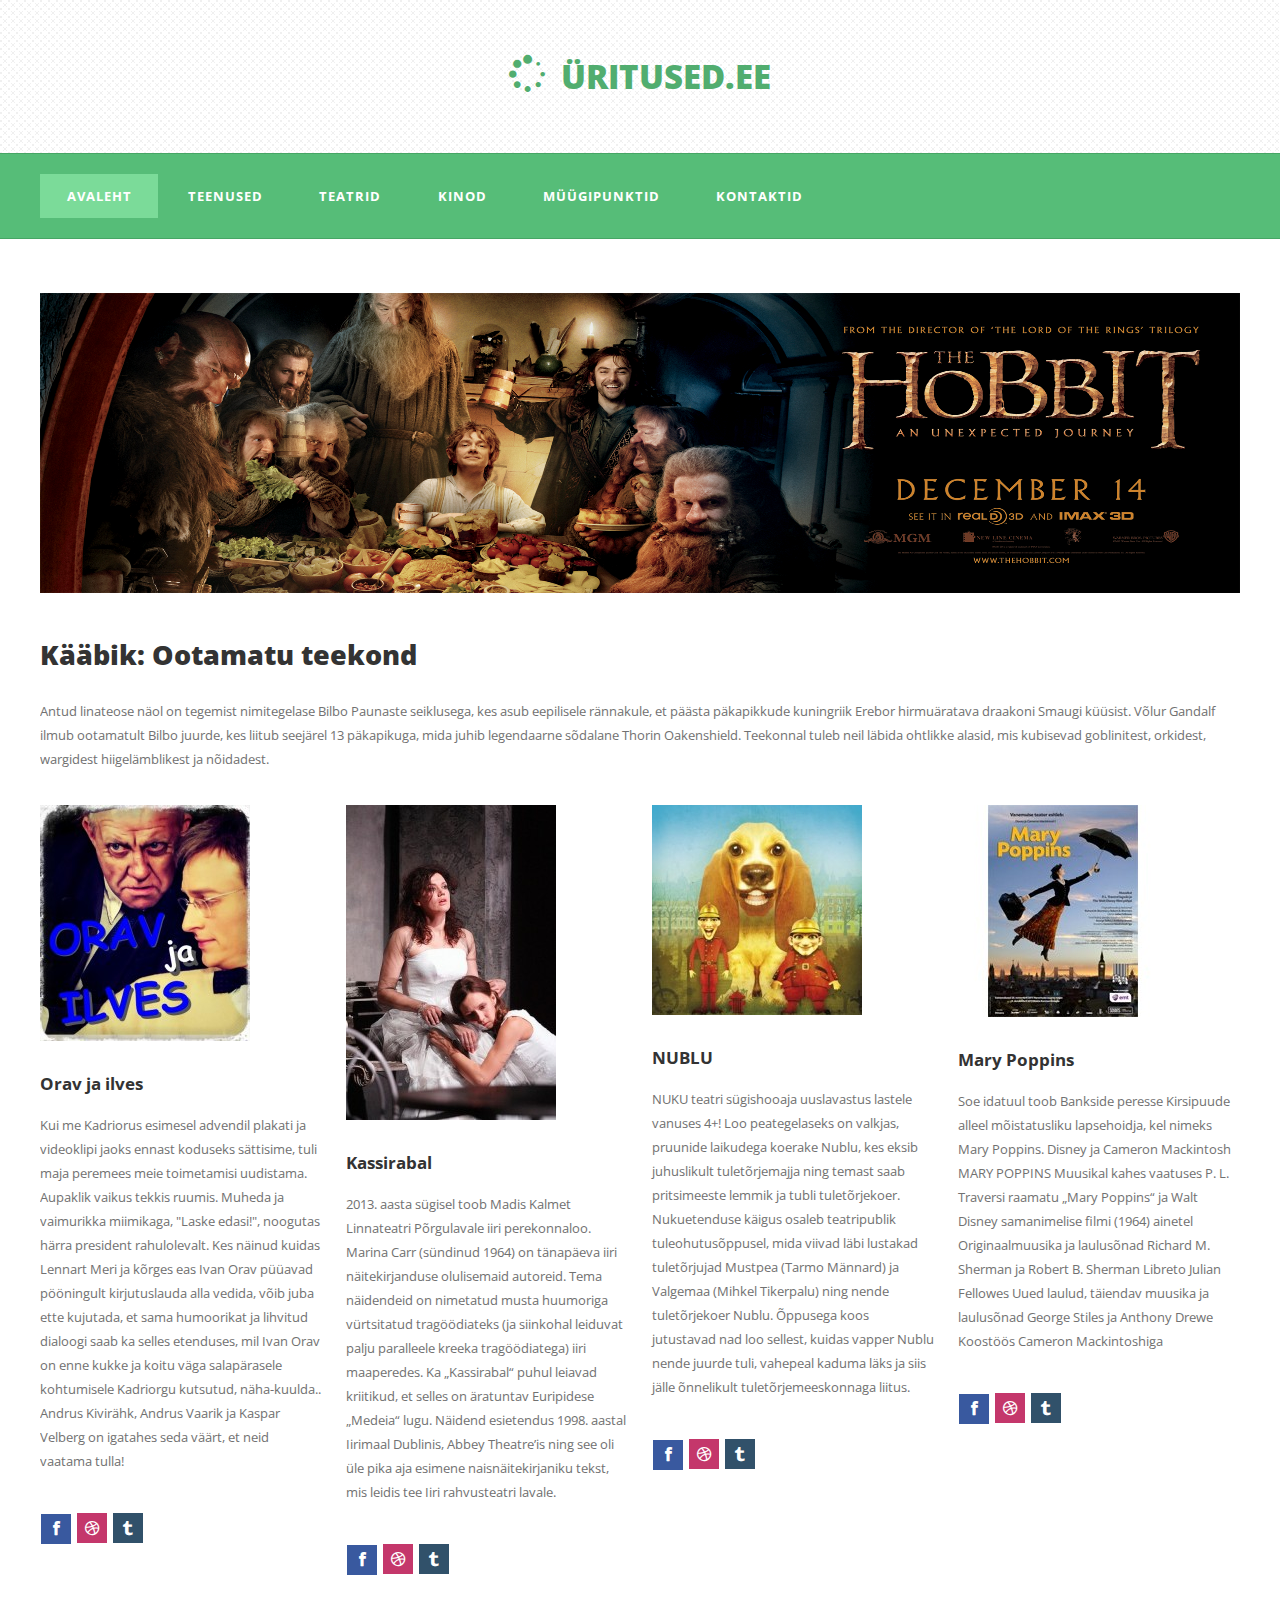
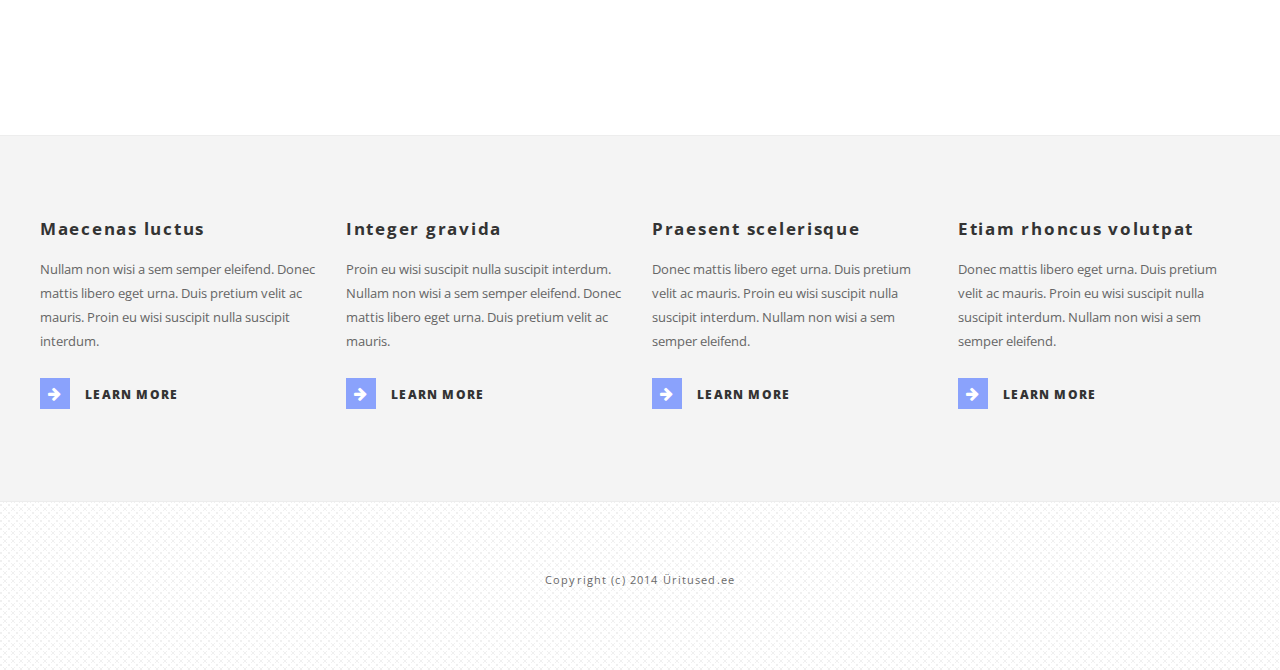
==== index.html @ 35964bf6 "Initial commit" ====
<!DOCTYPE html PUBLIC "-//W3C//DTD XHTML 1.0 Strict//EN" "http://www.w3.org/TR/xhtml1/DTD/xhtml1-strict.dtd">

<html xmlns="http://www.w3.org/1999/xhtml">
<head>
<meta http-equiv="Content-Type" content="text/html; charset=utf-8" />
<title>Netipood</title>
<meta name="keywords" content="" />
<meta name="description" content="" />
<link href="http://fonts.googleapis.com/css?family=Source+Sans+Pro:200,300,400,600,700,900|Open+Sans:400,300,600,700,800" rel="stylesheet" />
<link href="default.css" rel="stylesheet" type="text/css" media="all" />
<link href="fonts.css" rel="stylesheet" type="text/css" media="all" />

<!--[if IE 6]><link href="default_ie6.css" rel="stylesheet" type="text/css" /><![endif]-->

</head>
<body>
<div id="logo" class="container">
	<h1><a href="#" class="icon icon-spinner"><span>Üritused.ee</span></a></h1>
</div>
<div id="header">
	<div id="menu" class="container">
		<ul>
			<li class="current_page_item"><a href="#" accesskey="1" title="">Avaleht</a></li>
			<li><a href="#" accesskey="1" title="">Teenused</a></li>
			<li><a href="#" accesskey="2" title="">Teatrid</a></li>
			<li><a href="#" accesskey="3" title="">Kinod</a></li>
			<li><a href="Müügipunktid.html" accesskey="4" title="">Müügipunktid</a></li>
            <li><a href="kontaktid.html" accesskey="5" title="">Kontaktid</a></li>
		</ul>
	</div>
</div>
<div id="page-wrapper">
	<div id="banner" class="container"><a href="#"><img src="images/pic06.jpg" width="1200" height="300" alt="" /></a></div>
	<div id="featured" class="container">
		<div class="box">
			<div class="title">
				<h2>Kääbik: Ootamatu teekond</h2>
			</div>
			<p>Antud linateose näol on tegemist nimitegelase Bilbo Paunaste seiklusega, kes asub eepilisele rännakule, et päästa päkapikkude kuningriik Erebor hirmuäratava draakoni Smaugi küüsist. Võlur Gandalf ilmub ootamatult Bilbo juurde, kes liitub seejärel 13 päkapikuga, mida juhib legendaarne sõdalane Thorin Oakenshield. Teekonnal tuleb neil läbida ohtlikke alasid, mis kubisevad goblinitest, orkidest, wargidest hiigelämblikest ja nõidadest.</p>
		</div>
		<div id="box1"> <a href="#"><img src="images/pic01.jpg" alt="" /></a>
			<h2 class="subtitle">Orav ja ilves</h2>
			<p>Kui me Kadriorus esimesel advendil plakati ja videoklipi jaoks ennast koduseks sättisime, tuli maja peremees meie toimetamisi uudistama.
                Aupaklik vaikus tekkis ruumis.
                Muheda ja vaimurikka miimikaga, "Laske edasi!",  noogutas härra president rahulolevalt.

                Kes näinud kuidas Lennart Meri ja kõrges eas Ivan Orav püüavad pööningult kirjutuslauda alla vedida, võib juba ette kujutada, et sama humoorikat ja lihvitud dialoogi saab ka selles etenduses, mil Ivan Orav on enne kukke ja koitu väga salapärasele kohtumisele Kadriorgu kutsutud, näha-kuulda..

                Andrus Kivirähk, Andrus Vaarik  ja Kaspar Velberg on igatahes seda väärt, et neid vaatama tulla!</p>
			<ul class="contact">
				<li><a href="#" class="icon icon-facebook"><span></span></a></li>
				<li><a href="#" class="icon icon-dribbble"><span>Pinterest</span></a></li>
				<li><a href="#" class="icon icon-tumblr"><span>Google+</span></a></li>
			</ul>
		</div>
		<div id="box2"> <a href="#"><img src="images/pic02.jpg" alt="" /></a>
			<h2 class="subtitle">Kassirabal</h2>
			<p>

                2013. aasta sügisel toob Madis Kalmet Linnateatri Põrgulavale iiri perekonnaloo.
                Marina Carr (sündinud 1964) on tänapäeva iiri näitekirjanduse olulisemaid
                autoreid. Tema näidendeid on nimetatud musta huumoriga vürtsitatud
                tragöödiateks (ja siinkohal leiduvat palju paralleele kreeka tragöödiatega)
                iiri maaperedes. Ka „Kassirabal“ puhul leiavad kriitikud, et selles on
                äratuntav Euripidese „Medeia“ lugu. Näidend esietendus 1998. aastal Iirimaal
                Dublinis, Abbey Theatre’is ning see oli üle pika aja esimene naisnäitekirjaniku
                tekst, mis leidis tee Iiri rahvusteatri lavale.


            </p>
			<ul class="contact">
				<li><a href="#" class="icon icon-facebook"><span></span></a></li>
				<li><a href="#" class="icon icon-dribbble"><span>Pinterest</span></a></li>
				<li><a href="#" class="icon icon-tumblr"><span>Google+</span></a></li>
			</ul>
		</div>
		<div id="box3"> <a href="#"><img src="images/pic03.jpg" alt="" /></a>
			<h2 class="subtitle">NUBLU</h2>
			<p>NUKU teatri sügishooaja uuslavastus lastele vanuses 4+!

                Loo peategelaseks on valkjas, pruunide laikudega koerake Nublu, kes eksib juhuslikult tuletõrjemajja ning temast saab pritsimeeste lemmik ja tubli tuletõrjekoer.

                Nukuetenduse käigus osaleb teatripublik tuleohutusõppusel, mida viivad läbi lustakad tuletõrjujad Mustpea (Tarmo Männard) ja Valgemaa (Mihkel Tikerpalu) ning nende tuletõrjekoer Nublu. Õppusega koos jutustavad nad loo sellest, kuidas vapper Nublu nende juurde tuli, vahepeal kaduma läks ja siis jälle õnnelikult tuletõrjemeeskonnaga liitus.

            </p>
			<ul class="contact">
				<li><a href="#" class="icon icon-facebook"><span></span></a></li>
				<li><a href="#" class="icon icon-dribbble"><span>Pinterest</span></a></li>
				<li><a href="#" class="icon icon-tumblr"><span>Google+</span></a></li>
			</ul>
		</div>
		<div id="box4"> <a href="#"><img src="images/pic04.jpg" alt="" /></a>
			<h2 class="subtitle">Mary Poppins</h2>
			<p>Soe idatuul toob Bankside peresse Kirsipuude alleel mõistatusliku lapsehoidja, kel nimeks Mary Poppins.

                Disney ja Cameron Mackintosh
                MARY POPPINS
                Muusikal kahes vaatuses

                P. L. Traversi raamatu „Mary Poppins“ ja Walt Disney samanimelise filmi (1964) ainetel
                Originaalmuusika ja laulusõnad Richard M. Sherman ja Robert B. Sherman
                Libreto Julian Fellowes
                Uued laulud, täiendav muusika ja laulusõnad George Stiles ja Anthony Drewe
                Koostöös Cameron Mackintoshiga





            </p>
			<ul class="contact">
				<li><a href="#" class="icon icon-facebook"><span></span></a></li>
				<li><a href="#" class="icon icon-dribbble"><span>Pinterest</span></a></li>
				<li><a href="#" class="icon icon-tumblr"><span>Google+</span></a></li>
			</ul>
		</div>
	</div>

</div>
<div id="footer-wrapper">
	<div id="footer" class="container">
		<div id="fbox1">
			<h2>Maecenas luctus</h2>
			<p>Nullam non wisi a sem semper eleifend. Donec mattis libero eget urna. Duis pretium velit ac mauris. Proin eu wisi suscipit nulla suscipit interdum.</p>
			<a href="#" class="button icon icon-arrow-right">Learn More</a> </div>
		<div id="fbox2">
			<h2>Integer gravida</h2>
			<p>Proin eu wisi suscipit nulla suscipit interdum. Nullam non wisi a sem semper eleifend. Donec mattis libero eget urna. Duis pretium velit ac mauris.</p>
			<a href="#" class="button icon icon-arrow-right">Learn More</a> </div>
		<div id="fbox3">
			<h2>Praesent scelerisque</h2>
			<p>Donec mattis libero eget urna. Duis pretium velit ac mauris. Proin eu wisi suscipit nulla suscipit interdum. Nullam non wisi a sem semper eleifend.</p>
			<a href="#" class="button icon icon-arrow-right">Learn More</a> </div>
		<div id="fbox4">
			<h2>Etiam rhoncus volutpat</h2>
			<p>Donec mattis libero eget urna. Duis pretium velit ac mauris. Proin eu wisi suscipit nulla suscipit interdum. Nullam non wisi a sem semper eleifend.</p>
			<a href="#" class="button icon icon-arrow-right">Learn More</a> </div>
	</div>
</div>
<div id="copyright">
	<p>Copyright (c) 2014 Üritused.ee</p>
</div>
</body>
</html>
---- default.css ----
html, body
	{
		height: 100%;
	}
	
	body
	{
		margin: 0px;
		padding: 0px;
		background: #EFEFEF url(images/bg01.png) repeat;
		font-family: 'Open Sans', sans-serif;
		font-size: 10pt;
		font-weight: 400;
		color: #8d8d8d;
	}
	
	
	h1, h2, h3
	{
		margin: 0;
		padding: 0;
		color: #333;
	}
	
	p, ol, ul
	{
		margin-top: 0;
	}
	
	ol, ul
	{
		padding: 0;
		list-style: none;
	}
	
	p
	{
		line-height: 180%;
	}
	
	strong
	{
		color: #525252;
	}
	
	a
	{
		color: #525252;
	}
	
	a:hover
	{
		text-decoration: none;
	}

	.container
	{
		margin: 0px auto;
		width: 1200px;
	}
	
/*********************************************************************************/
/* Image Style                                                                   */
/*********************************************************************************/

	.image
	{
		display: inline-block;
	}
	
	.image img
	{
		display: block;
		width: 100%;
	}
	
	.image-full
	{
		display: block;
		width: 100%;
		margin: 0 0 2em 0;
	}
	
	.image-left
	{
		float: left;
		margin: 0 2em 2em 0;
	}
	
	.image-centered
	{
		display: block;
		margin: 0 0 2em 0;
	}
	
	.image-centered img
	{
		margin: 0 auto;
		width: auto;
	}

/*********************************************************************************/
/* List Styles                                                                   */
/*********************************************************************************/

	ul.style1
	{
	}


/*********************************************************************************/
/* Social Icon Styles                                                            */
/*********************************************************************************/

	ul.contact
	{
		margin: 0;
		padding: 2em 0em 0em 0em;
		list-style: none;
	}
	
	ul.contact li
	{
		display: inline-block;
		padding: 0em 0.10em;
		font-size: 1em;
	}
	
	ul.contact li span
	{
		display: none;
		margin: 0;
		padding: 0;
	}
	
	ul.contact li a
	{
		color: #FFF;
	}
	
	ul.contact li a:before
	{
		display: inline-block;
		width: 30px;
		height: 30px;
		background: #3f3f3f;
		line-height: 30px;
		text-align: center;
		color: #FFFFFF;
	}
	
	ul.contact li a.icon-twitter:before { background: #2DAAE4; }
	ul.contact li a.icon-facebook:before { background: #39599F; }
	ul.contact li a.icon-dribbble:before { background: #C4376B;	}
	ul.contact li a.icon-tumblr:before { background: #31516A; }
	ul.contact li a.icon-rss:before { background: #F2600B; }

/*********************************************************************************/
/* Button Style                                                                  */
/*********************************************************************************/

	.button
	{
		display: inline-block;
		padding: 1em 3em 1em 0em;
		letter-spacing: 0.10em;
		text-decoration: none;
		text-transform: uppercase;
		font-weight: 800;
		font-size: 0.90em;
		color: #333;
	}
	
	.button:before
	{
		display: inline-block;
		background: #8aa2fc;
		margin-right: 1em;
		padding: 8px;
		text-align: center;
		color: #FFF;
	}
		
/*********************************************************************************/
/* Header                                                                        */
/*********************************************************************************/

	#header
	{
		background: #56BD78;
		border-top: 1px solid #47A665;
	}

/*********************************************************************************/
/* Logo                                                                          */
/*********************************************************************************/

	#logo
	{
		padding: 4em 0em;
		text-transform: uppercase;
	}

	#logo h1
	{
		text-align: center;
		font-weight: 900;
		font-size: 2.5em;
	}
	
	#logo h1 a
	{
	}

	#logo span
	{
		padding: 0em 0em 0em 0.5em;
	}
	
	#logo h1:before
	{
		
	}
	
	#logo a 
	{
		color: #51AD6F;
	}


/*********************************************************************************/
/* Menu                                                                          */
/*********************************************************************************/

	#menu ul
	{
		margin: 0;
		padding: 20px 0px 20px 0px;
		list-style: none;
		line-height: normal;
	}
	
	#menu li
	{
		display: inline-block;
	}
	
	#menu a
	{
		display: block;
		padding: 1em 2em;
		letter-spacing: 1px;
		text-decoration: none;
		text-transform: uppercase;
		font-size: 1em;
		font-weight: 700;
		color: #FFF;
	}
	
	#menu .current_page_item a
	{
		background: #7BDB99;
		color: #FFF;
	}
	
	#menu a:hover
	{
		background: #7BDB99;
		text-decoration: none;
		color: #FFF;
	}

/*********************************************************************************/
/* Banner                                                                        */
/*********************************************************************************/

	#banner
	{
		margin-bottom: 3em;
	}

/*********************************************************************************/
/* Page                                                                          */
/*********************************************************************************/

	#page-wrapper
	{
		padding: 4em 0em 6em 0em;
		background: #FFF;
		border-top: 1px solid #47A665;
	}

	#page
	{
		overflow: hidden;
		padding-top: 6em;
		border-top: 1px solid #E5E5E5;
		color: #717171;
	}

	#page .title
	{
		margin-bottom: 2em;
	}
	
	#page .title h2
	{
		font-size: 2em;
		font-weight: 800;
		color: #333;
	}

/*********************************************************************************/
/* Content                                                                       */
/*********************************************************************************/

	#content
	{
		float: left;
		width: 588px;
	}

/*********************************************************************************/
/* Sidebar                                                                       */
/*********************************************************************************/

	#sidebar
	{
		float: right;
		width: 588px;
	}

/*********************************************************************************/
/* Footer                                                                        */
/*********************************************************************************/

	#footer-wrapper
	{
		padding: 6em 0em 6em 0em;
		background: #f4f4f4;
		border-bottom: 1px solid #EDEDED;
		border-top: 1px solid #EDEDED;
	}

	#footer {
		overflow: hidden;
		color: #666666;
	}
	
	#footer h2
	{
		letter-spacing: 0.10em;
		padding-bottom: 1em;
		font-size: 1.3em;
		font-weight: 700;
		color: #333;
	}

	#footer #fbox1 {
		float: left;
		width: 282px;
		margin-right: 24px;
	}
	
	#footer #fbox2 {
		float: left;
		width: 282px;
		margin-right: 24px;
	}
	
	#footer #fbox3 {
		float: left;
		width: 282px;
	}

	#footer #fbox4 {
		float: right;
		width: 282px;
	}


/*********************************************************************************/
/* Copyright                                                                     */
/*********************************************************************************/

	#copyright
	{
		padding: 6em 0em;
		font-size: 0.85em;
		letter-spacing: 0.10em;
		text-align: center;
		color: #6A6A6A;
	}
	
	#copyright a
	{
		color: #747474;
	}

/*********************************************************************************/
/* Featured                                                                      */
/*********************************************************************************/

	#featured
	{
		overflow: hidden;
		padding-bottom: 6em;
		color: #717171;
	}
	
	#featured img
	{
		margin-bottom: 2em;
	}
	
	#featured .box
	{
		padding-bottom: 1.5em;
	}
	
	#featured .title
	{
		margin-bottom: 2em;
	}
	
	#featured .title h2
	{
		font-size: 2em;
		font-weight: 800;
		color: #333;
	}
	
	#featured .subtitle
	{
		padding-bottom: 1em;
		font-size: 1.3em;
		font-weight: 700;
		color: #333;
	}

	#featured #box1 {
		float: left;
		width: 282px;
		margin-right: 24px;
	}
	
	#featured #box2 {
		float: left;
		width: 282px;
		margin-right: 24px;
	}
	
	#featured #box3 {
		float: left;
		width: 282px;
	}

	#featured #box4 {
		float: right;
		width: 282px;
	}
---- fonts.css ----
@charset 'UTF-8';

@font-face
{
	font-family: 'FontAwesome';
	src: url('fonts/fontawesome-webfont.eot?v=3.0.1');
	src: url('fonts/fontawesome-webfont.eot?#iefix&v=3.0.1') format('embedded-opentype'),
	     url('fonts/fontawesome-webfont.woff?v=3.0.1') format('woff'),
	     url('fonts/fontawesome-webfont.ttf?v=3.0.1') format('truetype'),
	     url('fonts/fontawesome-webfont.svg#FontAwesome') format('svg');
	font-weight: normal;
	font-style: normal;
}

@font-face
{
	font-family: 'Font-Awesome-Social';
	src: url('fonts/fontawesome-social-webfont.eot');
	src: url('fonts/fontawesome-social-webfont.eot?#iefix') format('embedded-opentype'),
	     url('fonts/fontawesome-social-webfont.woff') format('woff'),
		 url('fonts/fontawesome-social-webfont.ttf') format('truetype'),
		 url('fonts/fontawesome-social-webfont.svg#Font-Awesome-More') format('svg');
	font-weight: normal;
	font-style: normal;
}

/*********************************************************************************/
/* Icons                                                                         */
/*********************************************************************************/

	/*
		Powered by:
		
		Font Awesome (http://fortawesome.github.com/Font-Awesome/)
		Font Awesome More (http://gregoryloucas.github.com/Font-Awesome-More/)
	*/

	.icon
	{
		text-decoration: none;
	}

		.icon:before
		{
			font-size: 1.25em;
			text-decoration: none;
			font-family: FontAwesome;
			font-weight: normal;
			font-style: normal;
			-webkit-text-rendering: optimizeLegibility;
			-moz-text-rendering: optimizeLegibility;
			-ms-text-rendering: optimizeLegibility;
			-o-text-rendering: optimizeLegibility;
			text-rendering: optimizeLegibility;
			-webkit-font-smoothing: antialiased;
			-moz-font-smoothing: antialiased;
			-ms-font-smoothing: antialiased;
			-o-font-smoothing: antialiased;
			font-smoothing: antialiased;
			-webkit-font-feature-settings: "liga" 1, "dlig" 1;
			-moz-font-feature-settings: "liga=1, dlig=1";
			-ms-font-feature-settings: "liga" 1, "dlig" 1;
			-o-font-feature-settings: "liga" 1, "dlig" 1;
			font-feature-settings: "liga" 1, "dlig" 1;
		}

		.icon-glass:before                { content: "\f000"; }
		.icon-music:before                { content: "\f001"; }
		.icon-search:before               { content: "\f002"; }
		.icon-envelope:before             { content: "\f003"; }
		.icon-heart:before                { content: "\f004"; }
		.icon-star:before                 { content: "\f005"; }
		.icon-star-empty:before           { content: "\f006"; }
		.icon-user:before                 { content: "\f007"; }
		.icon-film:before                 { content: "\f008"; }
		.icon-th-large:before             { content: "\f009"; }
		.icon-th:before                   { content: "\f00a"; }
		.icon-th-list:before              { content: "\f00b"; }
		.icon-ok:before                   { content: "\f00c"; }
		.icon-remove:before               { content: "\f00d"; }
		.icon-zoom-in:before              { content: "\f00e"; }

		.icon-zoom-out:before             { content: "\f010"; }
		.icon-off:before                  { content: "\f011"; }
		.icon-signal:before               { content: "\f012"; }
		.icon-cog:before                  { content: "\f013"; }
		.icon-trash:before                { content: "\f014"; }
		.icon-home:before                 { content: "\f015"; }
		.icon-file:before                 { content: "\f016"; }
		.icon-time:before                 { content: "\f017"; }
		.icon-road:before                 { content: "\f018"; }
		.icon-download-alt:before         { content: "\f019"; }
		.icon-download:before             { content: "\f01a"; }
		.icon-upload:before               { content: "\f01b"; }
		.icon-inbox:before                { content: "\f01c"; }
		.icon-play-circle:before          { content: "\f01d"; }
		.icon-repeat:before               { content: "\f01e"; }

		/* \f020 doesn't work in Safari. all shifted one down */
		.icon-refresh:before              { content: "\f021"; }
		.icon-list-alt:before             { content: "\f022"; }
		.icon-lock:before                 { content: "\f023"; }
		.icon-flag:before                 { content: "\f024"; }
		.icon-headphones:before           { content: "\f025"; }
		.icon-volume-off:before           { content: "\f026"; }
		.icon-volume-down:before          { content: "\f027"; }
		.icon-volume-up:before            { content: "\f028"; }
		.icon-qrcode:before               { content: "\f029"; }
		.icon-barcode:before              { content: "\f02a"; }
		.icon-tag:before                  { content: "\f02b"; }
		.icon-tags:before                 { content: "\f02c"; }
		.icon-book:before                 { content: "\f02d"; }
		.icon-bookmark:before             { content: "\f02e"; }
		.icon-print:before                { content: "\f02f"; }

		.icon-camera:before               { content: "\f030"; }
		.icon-font:before                 { content: "\f031"; }
		.icon-bold:before                 { content: "\f032"; }
		.icon-italic:before               { content: "\f033"; }
		.icon-text-height:before          { content: "\f034"; }
		.icon-text-width:before           { content: "\f035"; }
		.icon-align-left:before           { content: "\f036"; }
		.icon-align-center:before         { content: "\f037"; }
		.icon-align-right:before          { content: "\f038"; }
		.icon-align-justify:before        { content: "\f039"; }
		.icon-list:before                 { content: "\f03a"; }
		.icon-indent-left:before          { content: "\f03b"; }
		.icon-indent-right:before         { content: "\f03c"; }
		.icon-facetime-video:before       { content: "\f03d"; }
		.icon-picture:before              { content: "\f03e"; }

		.icon-pencil:before               { content: "\f040"; }
		.icon-map-marker:before           { content: "\f041"; }
		.icon-adjust:before               { content: "\f042"; }
		.icon-tint:before                 { content: "\f043"; }
		.icon-edit:before                 { content: "\f044"; }
		.icon-share:before                { content: "\f045"; }
		.icon-check:before                { content: "\f046"; }
		.icon-move:before                 { content: "\f047"; }
		.icon-step-backward:before        { content: "\f048"; }
		.icon-fast-backward:before        { content: "\f049"; }
		.icon-backward:before             { content: "\f04a"; }
		.icon-play:before                 { content: "\f04b"; }
		.icon-pause:before                { content: "\f04c"; }
		.icon-stop:before                 { content: "\f04d"; }
		.icon-forward:before              { content: "\f04e"; }

		.icon-fast-forward:before         { content: "\f050"; }
		.icon-step-forward:before         { content: "\f051"; }
		.icon-eject:before                { content: "\f052"; }
		.icon-chevron-left:before         { content: "\f053"; }
		.icon-chevron-right:before        { content: "\f054"; }
		.icon-plus-sign:before            { content: "\f055"; }
		.icon-minus-sign:before           { content: "\f056"; }
		.icon-remove-sign:before          { content: "\f057"; }
		.icon-ok-sign:before              { content: "\f058"; }
		.icon-question-sign:before        { content: "\f059"; }
		.icon-info-sign:before            { content: "\f05a"; }
		.icon-screenshot:before           { content: "\f05b"; }
		.icon-remove-circle:before        { content: "\f05c"; }
		.icon-ok-circle:before            { content: "\f05d"; }
		.icon-ban-circle:before           { content: "\f05e"; }

		.icon-arrow-left:before           { content: "\f060"; }
		.icon-arrow-right:before          { content: "\f061"; }
		.icon-arrow-up:before             { content: "\f062"; }
		.icon-arrow-down:before           { content: "\f063"; }
		.icon-share-alt:before            { content: "\f064"; }
		.icon-resize-full:before          { content: "\f065"; }
		.icon-resize-small:before         { content: "\f066"; }
		.icon-plus:before                 { content: "\f067"; }
		.icon-minus:before                { content: "\f068"; }
		.icon-asterisk:before             { content: "\f069"; }
		.icon-exclamation-sign:before     { content: "\f06a"; }
		.icon-gift:before                 { content: "\f06b"; }
		.icon-leaf:before                 { content: "\f06c"; }
		.icon-fire:before                 { content: "\f06d"; }
		.icon-eye-open:before             { content: "\f06e"; }

		.icon-eye-close:before            { content: "\f070"; }
		.icon-warning-sign:before         { content: "\f071"; }
		.icon-plane:before                { content: "\f072"; }
		.icon-calendar:before             { content: "\f073"; }
		.icon-random:before               { content: "\f074"; }
		.icon-comment:before              { content: "\f075"; }
		.icon-magnet:before               { content: "\f076"; }
		.icon-chevron-up:before           { content: "\f077"; }
		.icon-chevron-down:before         { content: "\f078"; }
		.icon-retweet:before              { content: "\f079"; }
		.icon-shopping-cart:before        { content: "\f07a"; }
		.icon-folder-close:before         { content: "\f07b"; }
		.icon-folder-open:before          { content: "\f07c"; }
		.icon-resize-vertical:before      { content: "\f07d"; }
		.icon-resize-horizontal:before    { content: "\f07e"; }

		.icon-bar-chart:before            { content: "\f080"; }
		.icon-twitter-sign:before         { content: "\f081"; }
		.icon-facebook-sign:before        { content: "\f082"; }
		.icon-camera-retro:before         { content: "\f083"; }
		.icon-key:before                  { content: "\f084"; }
		.icon-cogs:before                 { content: "\f085"; }
		.icon-comments:before             { content: "\f086"; }
		.icon-thumbs-up:before            { content: "\f087"; }
		.icon-thumbs-down:before          { content: "\f088"; }
		.icon-star-half:before            { content: "\f089"; }
		.icon-heart-empty:before          { content: "\f08a"; }
		.icon-signout:before              { content: "\f08b"; }
		.icon-linkedin-sign:before        { content: "\f08c"; }
		.icon-pushpin:before              { content: "\f08d"; }
		.icon-external-link:before        { content: "\f08e"; }

		.icon-signin:before               { content: "\f090"; }
		.icon-trophy:before               { content: "\f091"; }
		.icon-github-sign:before          { content: "\f092"; }
		.icon-upload-alt:before           { content: "\f093"; }
		.icon-lemon:before                { content: "\f094"; }
		.icon-phone:before                { content: "\f095"; }
		.icon-check-empty:before          { content: "\f096"; }
		.icon-bookmark-empty:before       { content: "\f097"; }
		.icon-phone-sign:before           { content: "\f098"; }
		.icon-twitter:before              { content: "\f099"; }
		.icon-facebook:before             { content: "\f09a"; }
		.icon-github:before               { content: "\f09b"; }
		.icon-unlock:before               { content: "\f09c"; }
		.icon-credit-card:before          { content: "\f09d"; }
		.icon-rss:before                  { content: "\f09e"; }

		.icon-hdd:before                  { content: "\f0a0"; }
		.icon-bullhorn:before             { content: "\f0a1"; }
		.icon-bell:before                 { content: "\f0a2"; }
		.icon-certificate:before          { content: "\f0a3"; }
		.icon-hand-right:before           { content: "\f0a4"; }
		.icon-hand-left:before            { content: "\f0a5"; }
		.icon-hand-up:before              { content: "\f0a6"; }
		.icon-hand-down:before            { content: "\f0a7"; }
		.icon-circle-arrow-left:before    { content: "\f0a8"; }
		.icon-circle-arrow-right:before   { content: "\f0a9"; }
		.icon-circle-arrow-up:before      { content: "\f0aa"; }
		.icon-circle-arrow-down:before    { content: "\f0ab"; }
		.icon-globe:before                { content: "\f0ac"; }
		.icon-wrench:before               { content: "\f0ad"; }
		.icon-tasks:before                { content: "\f0ae"; }

		.icon-filter:before               { content: "\f0b0"; }
		.icon-briefcase:before            { content: "\f0b1"; }
		.icon-fullscreen:before           { content: "\f0b2"; }

		.icon-group:before                { content: "\f0c0"; }
		.icon-link:before                 { content: "\f0c1"; }
		.icon-cloud:before                { content: "\f0c2"; }
		.icon-beaker:before               { content: "\f0c3"; }
		.icon-cut:before                  { content: "\f0c4"; }
		.icon-copy:before                 { content: "\f0c5"; }
		.icon-paper-clip:before           { content: "\f0c6"; }
		.icon-save:before                 { content: "\f0c7"; }
		.icon-sign-blank:before           { content: "\f0c8"; }
		.icon-reorder:before              { content: "\f0c9"; }
		.icon-list-ul:before              { content: "\f0ca"; }
		.icon-list-ol:before              { content: "\f0cb"; }
		.icon-strikethrough:before        { content: "\f0cc"; }
		.icon-underline:before            { content: "\f0cd"; }
		.icon-table:before                { content: "\f0ce"; }

		.icon-magic:before                { content: "\f0d0"; }
		.icon-truck:before                { content: "\f0d1"; }
		.icon-pinterest:before            { content: "\f0d2"; }
		.icon-pinterest-sign:before       { content: "\f0d3"; }
		.icon-google-plus-sign:before     { content: "\f0d4"; }
		.icon-google-plus:before          { content: "\f0d5"; }
		.icon-money:before                { content: "\f0d6"; }
		.icon-caret-down:before           { content: "\f0d7"; }
		.icon-caret-up:before             { content: "\f0d8"; }
		.icon-caret-left:before           { content: "\f0d9"; }
		.icon-caret-right:before          { content: "\f0da"; }
		.icon-columns:before              { content: "\f0db"; }
		.icon-sort:before                 { content: "\f0dc"; }
		.icon-sort-down:before            { content: "\f0dd"; }
		.icon-sort-up:before              { content: "\f0de"; }

		.icon-envelope-alt:before         { content: "\f0e0"; }
		.icon-linkedin:before             { content: "\f0e1"; }
		.icon-undo:before                 { content: "\f0e2"; }
		.icon-legal:before                { content: "\f0e3"; }
		.icon-dashboard:before            { content: "\f0e4"; }
		.icon-comment-alt:before          { content: "\f0e5"; }
		.icon-comments-alt:before         { content: "\f0e6"; }
		.icon-bolt:before                 { content: "\f0e7"; }
		.icon-sitemap:before              { content: "\f0e8"; }
		.icon-umbrella:before             { content: "\f0e9"; }
		.icon-paste:before                { content: "\f0ea"; }
		.icon-lightbulb:before            { content: "\f0eb"; }
		.icon-exchange:before             { content: "\f0ec"; }
		.icon-cloud-download:before       { content: "\f0ed"; }
		.icon-cloud-upload:before         { content: "\f0ee"; }

		.icon-user-md:before              { content: "\f0f0"; }
		.icon-stethoscope:before          { content: "\f0f1"; }
		.icon-suitcase:before             { content: "\f0f2"; }
		.icon-bell-alt:before             { content: "\f0f3"; }
		.icon-coffee:before               { content: "\f0f4"; }
		.icon-food:before                 { content: "\f0f5"; }
		.icon-file-alt:before             { content: "\f0f6"; }
		.icon-building:before             { content: "\f0f7"; }
		.icon-hospital:before             { content: "\f0f8"; }
		.icon-ambulance:before            { content: "\f0f9"; }
		.icon-medkit:before               { content: "\f0fa"; }
		.icon-fighter-jet:before          { content: "\f0fb"; }
		.icon-beer:before                 { content: "\f0fc"; }
		.icon-h-sign:before               { content: "\f0fd"; }
		.icon-plus-sign-alt:before        { content: "\f0fe"; }

		.icon-double-angle-left:before    { content: "\f100"; }
		.icon-double-angle-right:before   { content: "\f101"; }
		.icon-double-angle-up:before      { content: "\f102"; }
		.icon-double-angle-down:before    { content: "\f103"; }
		.icon-angle-left:before           { content: "\f104"; }
		.icon-angle-right:before          { content: "\f105"; }
		.icon-angle-up:before             { content: "\f106"; }
		.icon-angle-down:before           { content: "\f107"; }
		.icon-desktop:before              { content: "\f108"; }
		.icon-laptop:before               { content: "\f109"; }
		.icon-tablet:before               { content: "\f10a"; }
		.icon-mobile-phone:before         { content: "\f10b"; }
		.icon-circle-blank:before         { content: "\f10c"; }
		.icon-quote-left:before           { content: "\f10d"; }
		.icon-quote-right:before          { content: "\f10e"; }

		.icon-spinner:before              { content: "\f110"; }
		.icon-circle:before               { content: "\f111"; }
		.icon-reply:before                { content: "\f112"; }
		.icon-github-alt:before           { content: "\f113"; }
		.icon-folder-close-alt:before     { content: "\f114"; }
		.icon-folder-open-alt:before      { content: "\f115"; }

		.icon-blogger-sign:before,.icon-blogger:before,.icon-delicious:before,.icon-dribbble-sign:before,.icon-dribbble:before,.icon-dropbox:before,.icon-drupal:before,.icon-evernote-sign:before,.icon-evernote:before,.icon-flickr-sign:before,.icon-flickr:before,.icon-forrst-sign:before,.icon-forrst:before,.icon-foursquare-sign:before,.icon-foursquare:before,.icon-git-fork:before,.icon-hacker-news:before,.icon-instagram:before,.icon-lastfm-sign:before,.icon-lastfm:before,.icon-paypal:before,.icon-picasa-sign:before,.icon-picasa:before,.icon-reddit:before,.icon-share-this-sign:before,.icon-share-this:before,.icon-skype:before,.icon-soundcloud:before,.icon-spotify:before,.icon-stack-overflow:before,.icon-tumblr-sign:before,.icon-tumblr:before,.icon-vimeo-sign:before,.icon-vimeo:before,.icon-wordpress-sign:before,.icon-wordpress:before,.icon-yelp-sign:before,.icon-yelp:before,.icon-youtube-sign:before,.icon-youtube:before              {font-family:'Font-Awesome-Social'; }

		.icon-dropbox:before              { content: "\f300"; }
		.icon-drupal:before               { content: "\f301"; }
		.icon-git-fork:before             { content: "\f302"; }
		.icon-instagram:before            { content: "\f303"; }
		.icon-share-this-sign:before      { content: "\f304"; }
		.icon-share-this:before           { content: "\f305"; }
		.icon-foursquare-sign:before      { content: "\f306"; }
		.icon-foursquare:before           { content: "\f307"; }
		.icon-hacker-news:before          { content: "\f308"; }
		.icon-skype:before                { content: "\f309"; }
		.icon-spotify:before              { content: "\f30a"; }
		.icon-soundcloud:before           { content: "\f30b"; }
		.icon-paypal:before               { content: "\f30c"; }
		.icon-youtube-sign:before         { content: "\f30d"; }
		.icon-youtube:before              { content: "\f30e"; }
		.icon-reddit:before               { content: "\f30f"; }
		.icon-blogger-sign:before         { content: "\f310"; }
		.icon-blogger:before              { content: "\f311"; }
		.icon-dribbble-sign:before        { content: "\f312"; }
		.icon-dribbble:before             { content: "\f313"; }
		.icon-evernote-sign:before        { content: "\f314"; }
		.icon-evernote:before             { content: "\f315"; }
		.icon-flickr-sign:before          { content: "\f316"; }
		.icon-flickr:before               { content: "\f317"; }
		.icon-forrst-sign:before          { content: "\f318"; }
		.icon-forrst:before               { content: "\f319"; }
		.icon-delicious:before            { content: "\f31a"; }
		.icon-lastfm-sign:before          { content: "\f31b"; }
		.icon-lastfm:before               { content: "\f31c"; }
		.icon-picasa-sign:before          { content: "\f31d"; }
		.icon-picasa:before               { content: "\f31e"; }
		.icon-stack-overflow:before       { content: "\f320"; }
		.icon-tumblr-sign:before          { content: "\f321"; }
		.icon-tumblr:before               { content: "\f322"; }
		.icon-vimeo-sign:before           { content: "\f323"; }
		.icon-vimeo:before                { content: "\f324"; }
		.icon-wordpress-sign:before       { content: "\f325"; }
		.icon-wordpress:before            { content: "\f326"; }
		.icon-yelp-sign:before            { content: "\f327"; }
		.icon-yelp:before                 { content: "\f328"; }
		.icon-cloud-upload:before		  { content: "\f0ee"; }
		.icon-cloud-download:before		  { content: "\f0ed"; }
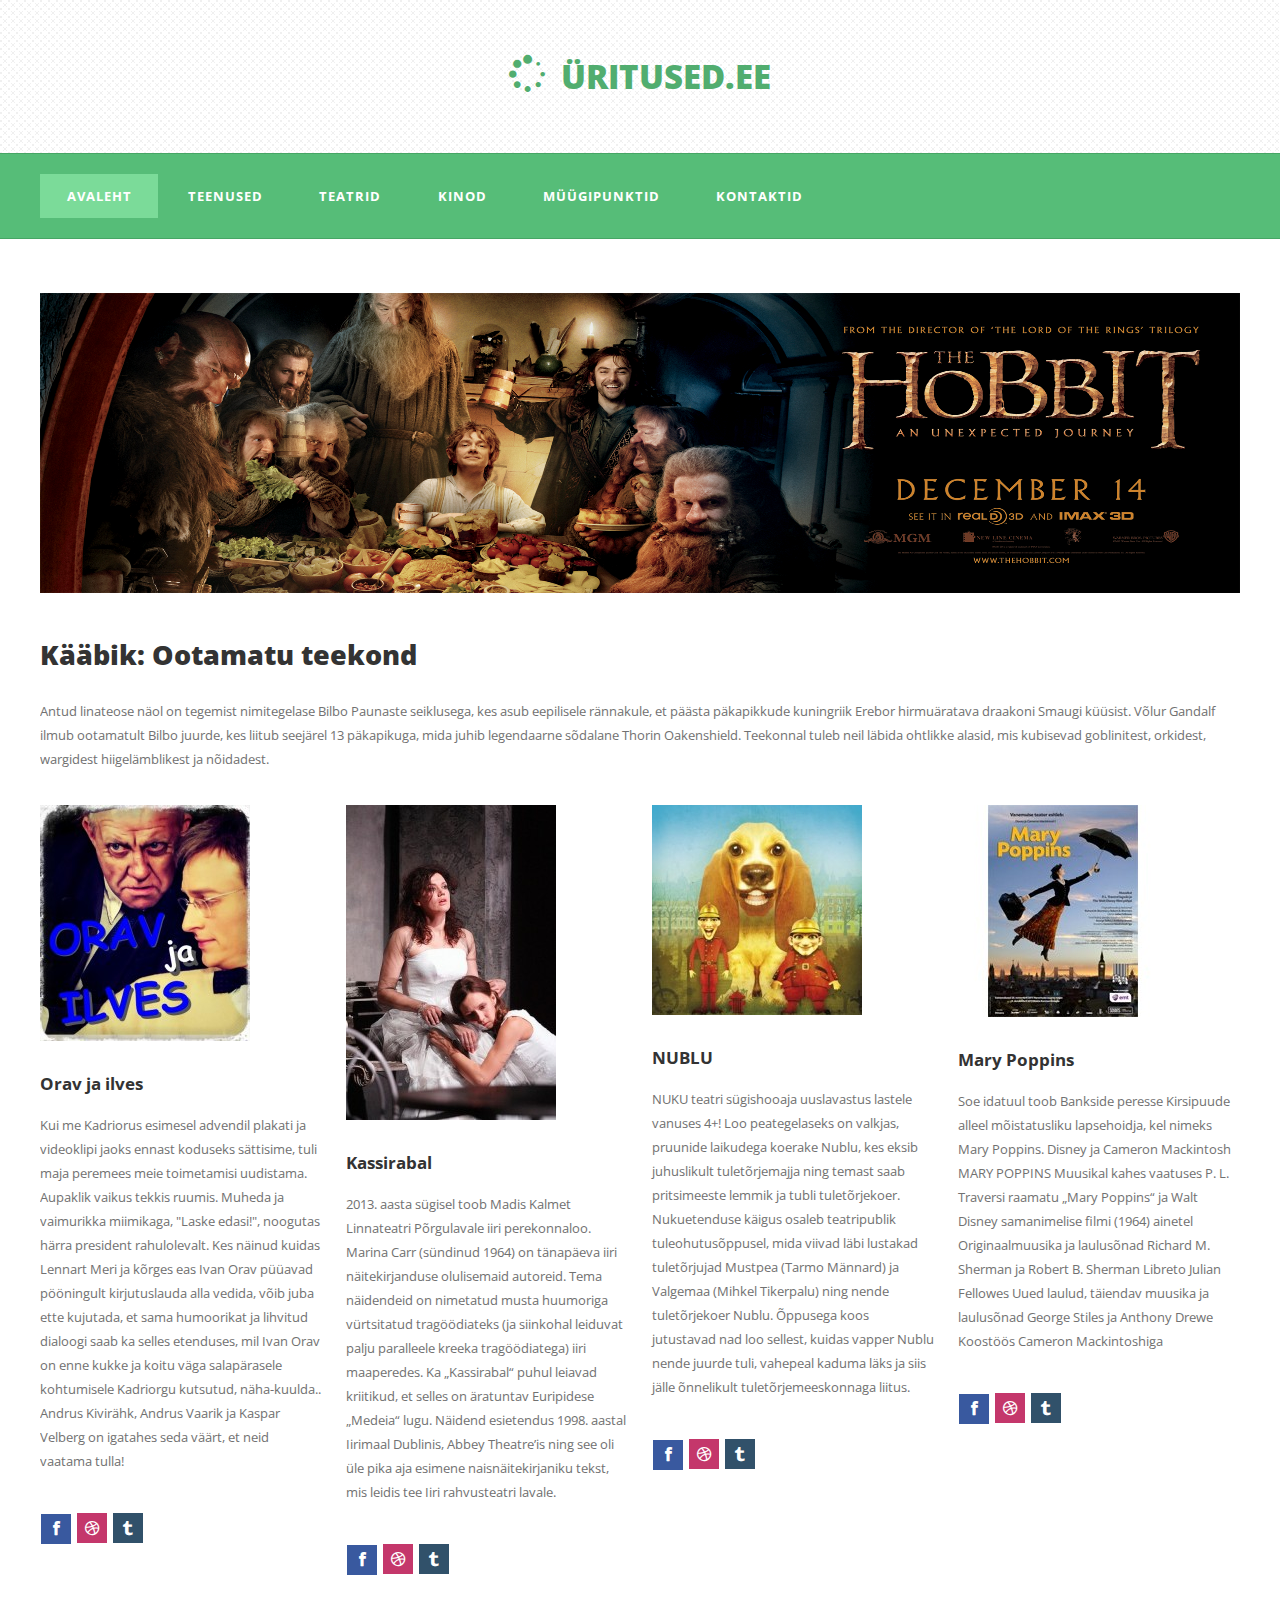
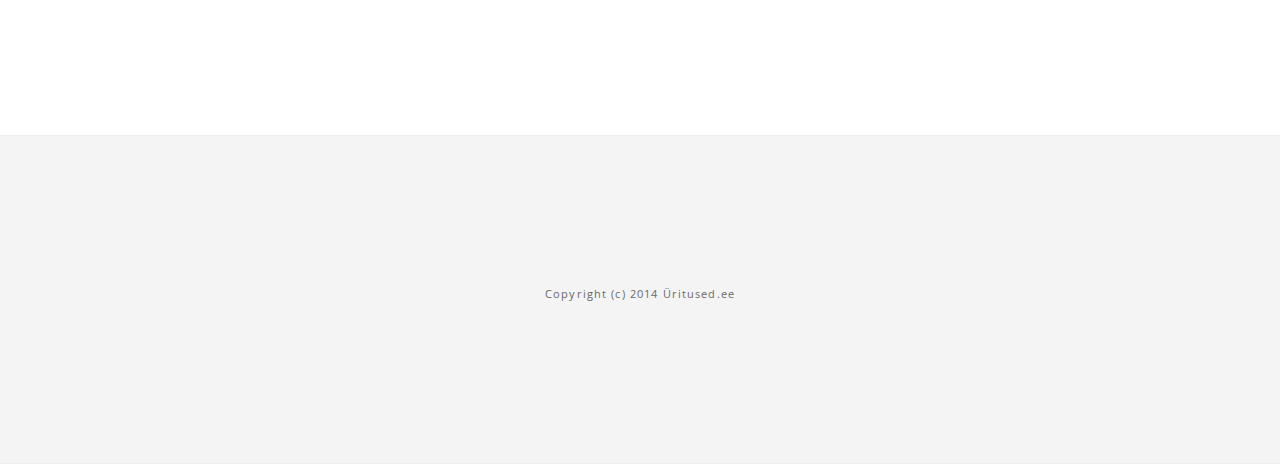
==== commit 31c52efb: "Initial commit" ====
--- a/index.html
+++ b/index.html
@@ -119,23 +119,7 @@
 </div>
 <div id="footer-wrapper">
 	<div id="footer" class="container">
-		<div id="fbox1">
-			<h2>Maecenas luctus</h2>
-			<p>Nullam non wisi a sem semper eleifend. Donec mattis libero eget urna. Duis pretium velit ac mauris. Proin eu wisi suscipit nulla suscipit interdum.</p>
-			<a href="#" class="button icon icon-arrow-right">Learn More</a> </div>
-		<div id="fbox2">
-			<h2>Integer gravida</h2>
-			<p>Proin eu wisi suscipit nulla suscipit interdum. Nullam non wisi a sem semper eleifend. Donec mattis libero eget urna. Duis pretium velit ac mauris.</p>
-			<a href="#" class="button icon icon-arrow-right">Learn More</a> </div>
-		<div id="fbox3">
-			<h2>Praesent scelerisque</h2>
-			<p>Donec mattis libero eget urna. Duis pretium velit ac mauris. Proin eu wisi suscipit nulla suscipit interdum. Nullam non wisi a sem semper eleifend.</p>
-			<a href="#" class="button icon icon-arrow-right">Learn More</a> </div>
-		<div id="fbox4">
-			<h2>Etiam rhoncus volutpat</h2>
-			<p>Donec mattis libero eget urna. Duis pretium velit ac mauris. Proin eu wisi suscipit nulla suscipit interdum. Nullam non wisi a sem semper eleifend.</p>
-			<a href="#" class="button icon icon-arrow-right">Learn More</a> </div>
-	</div>
+
 </div>
 <div id="copyright">
 	<p>Copyright (c) 2014 Üritused.ee</p>
